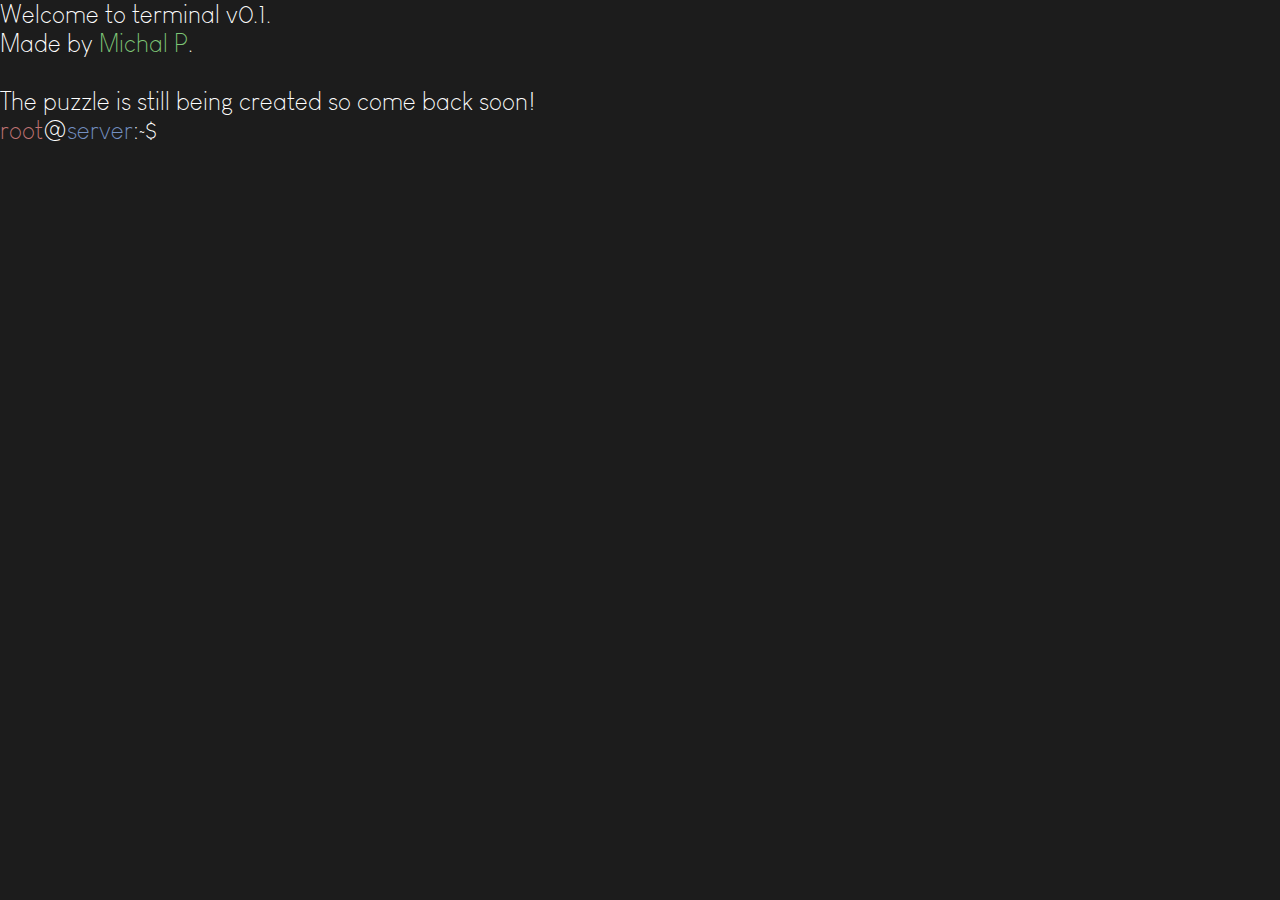
==== console.html @ b89ebfa0 "Added puzzle page" ====
<!DOCTYPE html>
<html lang="en">
    <head>
        <title>Terminal - Michal Pierzchalski</title>
		    <link rel="shortcut icon" type="image/x-icon" href="assets/Source-code.ico">
        <meta http-equiv="content-type" content="text/html; charset=UTF-8">
        <meta charset="utf-8">
        <meta http-equiv="X-UA-Compatible" content="IE=edge">
        <meta name="description" content="Personal Site of Michal Pierzchalski">
        <meta name="keywords" content="personal site, programming, projects">
        <meta name="author" content="Michal Pierzchalski">
        <meta name="viewport" content="width=device-width, initial-scale=1">
        <link href="css/fonts.css" rel="stylesheet">
        <link href="css/console.css" rel="stylesheet">
        <link href="https://fonts.googleapis.com/css?family=B612&display=swap" rel="stylesheet">
        <script src="https://ajax.googleapis.com/ajax/libs/jquery/3.3.1/jquery.min.js"></script>
        <script src="js/console.js"></script>
    </head>
    <body>
      <div class="terminal">
        <div class="history">
          <span>Welcome to terminal v0.1.<br></span>
          <span>Made by <span class="green">Michal P</span>.<br></span>
          <span><br></span>
          <span>The puzzle is still being created so come back soon!<br></span>

        </div>
        <div class="line">
          <span class="path"><span class="red">root</span>@<span class="blue">server</span>:~$&nbsp;</span>
          <input type="text" class="command_input">
        </div>
    </body>
</html>
---- css/fonts.css ----
/* Briberra */
@font-face {
  font-family: 'Briberra';
  src: url('Briberra.otf');
  src: local('Briberra'),
       url('Briberra.ttf') format('truetype'),
}
/* latin */
@font-face {
  font-family: 'Fjord One';
  font-style: normal;
  font-weight: 400;
  src: local('Fjord One'), local('Fjord-One'), url(https://fonts.gstatic.com/s/fjordone/v7/zOL-4pbEnKBY_9S1jNKb7uRB.woff2) format('woff2');
  unicode-range: U+0000-00FF, U+0131, U+0152-0153, U+02BB-02BC, U+02C6, U+02DA, U+02DC, U+2000-206F, U+2074, U+20AC, U+2122, U+2191, U+2193, U+2212, U+2215, U+FEFF, U+FFFD;
}
/* cyrillic-ext */
@font-face {
  font-family: 'Source Sans Pro';
  font-style: normal;
  font-weight: 700;
  src: local('Source Sans Pro Bold'), local('SourceSansPro-Bold'), url(https://fonts.gstatic.com/s/sourcesanspro/v11/6xKydSBYKcSV-LCoeQqfX1RYOo3ig4vwmhduz8A.woff2) format('woff2');
  unicode-range: U+0460-052F, U+1C80-1C88, U+20B4, U+2DE0-2DFF, U+A640-A69F, U+FE2E-FE2F;
}
/* cyrillic */
@font-face {
  font-family: 'Source Sans Pro';
  font-style: normal;
  font-weight: 700;
  src: local('Source Sans Pro Bold'), local('SourceSansPro-Bold'), url(https://fonts.gstatic.com/s/sourcesanspro/v11/6xKydSBYKcSV-LCoeQqfX1RYOo3ig4vwkxduz8A.woff2) format('woff2');
  unicode-range: U+0400-045F, U+0490-0491, U+04B0-04B1, U+2116;
}
/* greek-ext */
@font-face {
  font-family: 'Source Sans Pro';
  font-style: normal;
  font-weight: 700;
  src: local('Source Sans Pro Bold'), local('SourceSansPro-Bold'), url(https://fonts.gstatic.com/s/sourcesanspro/v11/6xKydSBYKcSV-LCoeQqfX1RYOo3ig4vwmxduz8A.woff2) format('woff2');
  unicode-range: U+1F00-1FFF;
}
/* greek */
@font-face {
  font-family: 'Source Sans Pro';
  font-style: normal;
  font-weight: 700;
  src: local('Source Sans Pro Bold'), local('SourceSansPro-Bold'), url(https://fonts.gstatic.com/s/sourcesanspro/v11/6xKydSBYKcSV-LCoeQqfX1RYOo3ig4vwlBduz8A.woff2) format('woff2');
  unicode-range: U+0370-03FF;
}
/* vietnamese */
@font-face {
  font-family: 'Source Sans Pro';
  font-style: normal;
  font-weight: 700;
  src: local('Source Sans Pro Bold'), local('SourceSansPro-Bold'), url(https://fonts.gstatic.com/s/sourcesanspro/v11/6xKydSBYKcSV-LCoeQqfX1RYOo3ig4vwmBduz8A.woff2) format('woff2');
  unicode-range: U+0102-0103, U+0110-0111, U+1EA0-1EF9, U+20AB;
}
/* latin-ext */
@font-face {
  font-family: 'Source Sans Pro';
  font-style: normal;
  font-weight: 700;
  src: local('Source Sans Pro Bold'), local('SourceSansPro-Bold'), url(https://fonts.gstatic.com/s/sourcesanspro/v11/6xKydSBYKcSV-LCoeQqfX1RYOo3ig4vwmRduz8A.woff2) format('woff2');
  unicode-range: U+0100-024F, U+0259, U+1E00-1EFF, U+2020, U+20A0-20AB, U+20AD-20CF, U+2113, U+2C60-2C7F, U+A720-A7FF;
}
/* latin */
@font-face {
  font-family: 'Source Sans Pro';
  font-style: normal;
  font-weight: 700;
  src: local('Source Sans Pro Bold'), local('SourceSansPro-Bold'), url(https://fonts.gstatic.com/s/sourcesanspro/v11/6xKydSBYKcSV-LCoeQqfX1RYOo3ig4vwlxdu.woff2) format('woff2');
  unicode-range: U+0000-00FF, U+0131, U+0152-0153, U+02BB-02BC, U+02C6, U+02DA, U+02DC, U+2000-206F, U+2074, U+20AC, U+2122, U+2191, U+2193, U+2212, U+2215, U+FEFF, U+FFFD;
}

@font-face {
  font-family: 'Louis George Cafe';
  src: url(../assets/LouisGeorgeCafe.ttf);
}
---- css/console.css ----
/*            MAIN              */
html{
  height:100%;
  width:100%;
}
body{
    background-color: #1c1c1c;
    height:100%;
    margin: 0;
    font-family: 'Louis George Cafe', serif;
}
.terminal{
  color: white;
  overflow: hidden;
  font: courier;
  font-size: 25px;
}
.terminal .path{
  display:table-cell;
  width:1px;
}
.terminal input{
  font-size: 20px;
  display:table-cell;
  width:100%;
  border: none;
  background: #1c1c1c;
  color: white;
  outline: none;
}
.line{
  display: table;
  width: 100%;
}


/*            COLOURS              */
.green{
  color: #7fc677;
}
.red{
  color: #c17474;
}
.blue{
  color: #7490c1;
}
.orange{
  color: #c1ae74;
}
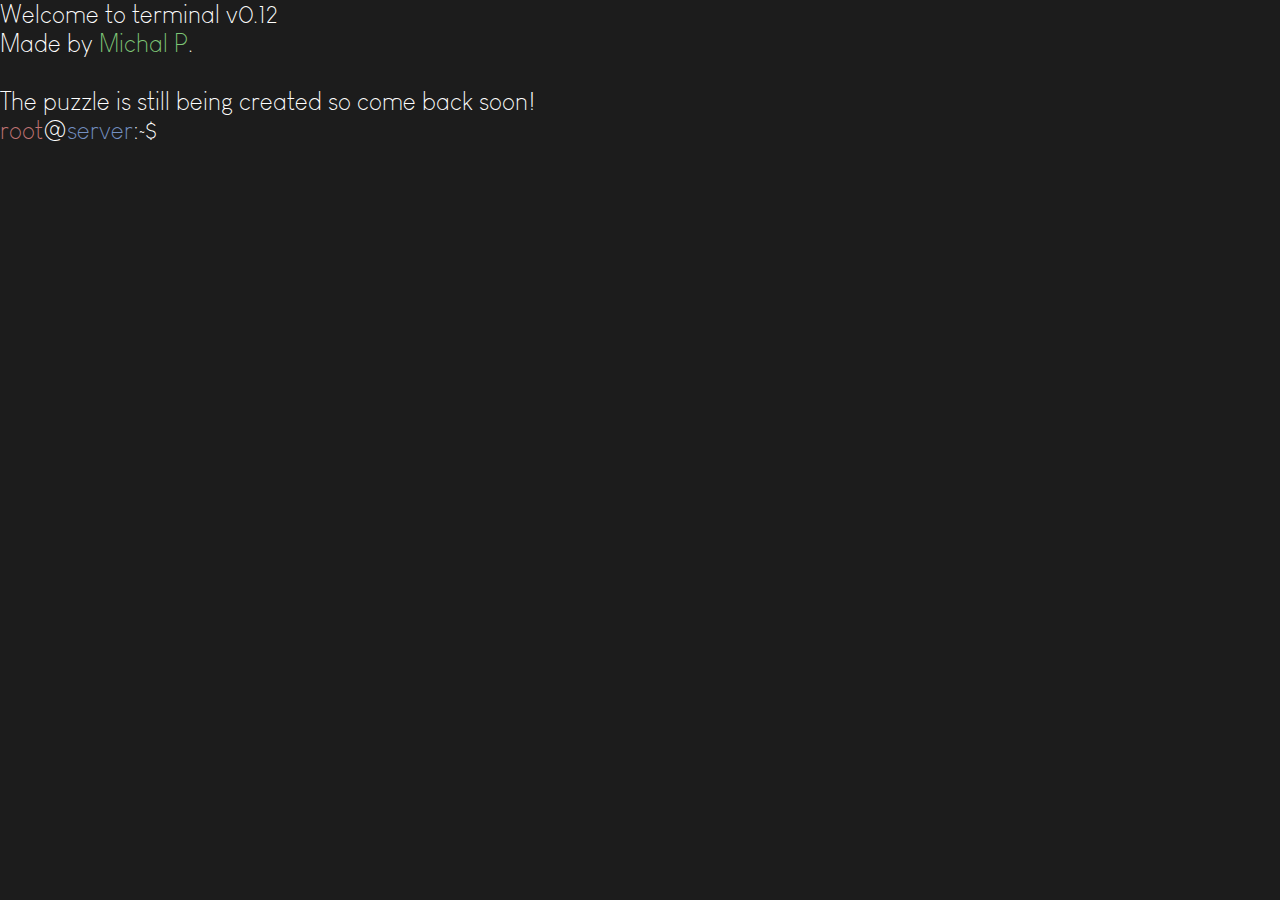
==== commit 792eb324: "Added cd, ls and pwd commands" ====
--- a/console.html
+++ b/console.html
@@ -1,7 +1,7 @@
 <!DOCTYPE html>
 <html lang="en">
     <head>
-        <title>Terminal - Michal Pierzchalski</title>
+        <title>Terminal - Can you crack it?</title>
 		    <link rel="shortcut icon" type="image/x-icon" href="assets/Source-code.ico">
         <meta http-equiv="content-type" content="text/html; charset=UTF-8">
         <meta charset="utf-8">
@@ -19,7 +19,7 @@
     <body>
       <div class="terminal">
         <div class="history">
-          <span>Welcome to terminal v0.1.<br></span>
+          <span>Welcome to terminal v0.12<br></span>
           <span>Made by <span class="green">Michal P</span>.<br></span>
           <span><br></span>
           <span>The puzzle is still being created so come back soon!<br></span>
